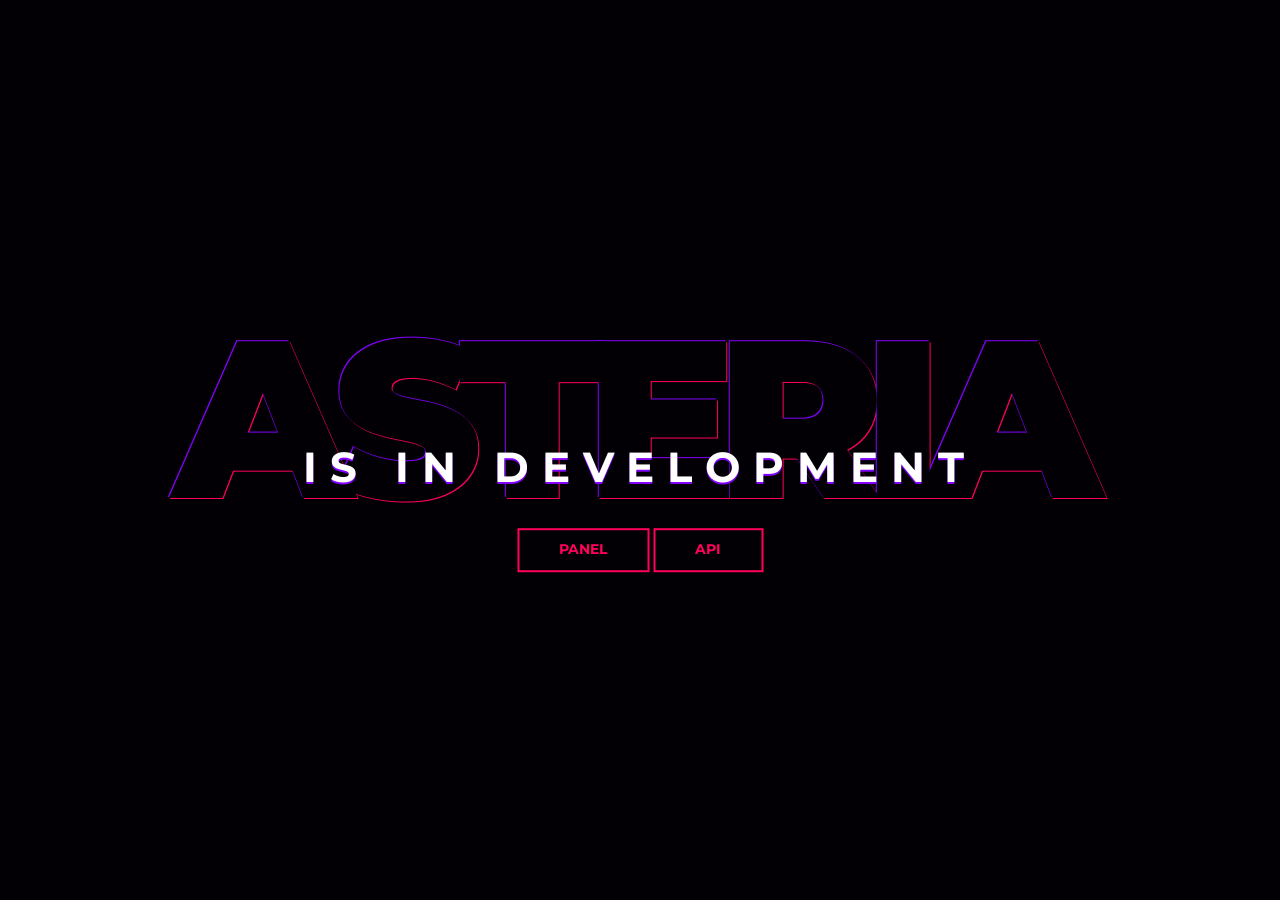
==== index.html @ abba7f77 "Update index.html" ====
<!DOCTYPE html>
<html lang="en">
<link rel="icon" type="image/png" sizes="32x32" href="/favicon-32x32.png">
<link rel="icon" type="image/png" sizes="16x16" href="/favicon-16x16.png">

<head>
	<meta charset="utf-8">
	<meta http-equiv="X-UA-Compatible" content="IE=edge">
	<meta name="viewport" content="width=device-width, initial-scale=1">
	<!-- The above 3 meta tags *must* come first in the head; any other head content must come *after* these tags -->

	<title>Asteria - Global Leader in PlayerServers.</title>

	<!-- Google font -->
	<link href="https://fonts.googleapis.com/css?family=Montserrat:700,900" rel="stylesheet">

	<!-- Custom stlylesheet -->
	<link type="text/css" rel="stylesheet" href="style.css" />

	<!-- HTML5 shim and Respond.js for IE8 support of HTML5 elements and media queries -->
	<!-- WARNING: Respond.js doesn't work if you view the page via file:// -->
	<!--[if lt IE 9]>
		  <script src="https://oss.maxcdn.com/html5shiv/3.7.3/html5shiv.min.js"></script>
		  <script src="https://oss.maxcdn.com/respond/1.4.2/respond.min.js"></script>
		<![endif]-->

</head>

<body>

	<div id="notfound">
		<div class="notfound">
			<div class="notfound-404">
				<h1>Asteria</h1>
				<h2>is in Development</h2>
			</div>
			<a href="panel">Panel</a> <a href="api">API</a>
		</div>
	</div>

</html>
	
              <a href="https://discord.gg/T6EHkHWh3a"Discord</a>
                <i class="fab fa-discord-square fa-2x fa-fw"></i>
              </a>
            </li>
---- style.css ----
* {
  -webkit-box-sizing: border-box;
          box-sizing: border-box;
}

body {
  padding: 0;
  margin: 0;
}

#notfound {
  position: relative;
  height: 100vh;
  background: #030005;
}

#notfound .notfound {
  position: absolute;
  left: 50%;
  top: 50%;
  -webkit-transform: translate(-50%, -50%);
      -ms-transform: translate(-50%, -50%);
          transform: translate(-50%, -50%);
}

.notfound {
  max-width: 767px;
  width: 100%;
  line-height: 1.4;
  text-align: center;
}

.notfound .notfound-404 {
  position: relative;
  height: 180px;
  margin-bottom: 20px;
  z-index: -1;
}

.notfound .notfound-404 h1 {
  font-family: 'Montserrat', sans-serif;
  position: absolute;
  left: 50%;
  top: 50%;
  -webkit-transform: translate(-50% , -50%);
      -ms-transform: translate(-50% , -50%);
          transform: translate(-50% , -50%);
  font-size: 224px;
  font-weight: 900;
  margin-top: 0px;
  margin-bottom: 0px;
  margin-left: -12px;
  color: #030005;
  text-transform: uppercase;
  text-shadow: -1px -1px 0px #8400ff, 1px 1px 0px #ff005a;
  letter-spacing: -20px;
}


.notfound .notfound-404 h2 {
  font-family: 'Montserrat', sans-serif;
  position: absolute;
  left: 0;
  right: 0;
  top: 110px;
  font-size: 42px;
  font-weight: 700;
  color: #fff;
  text-transform: uppercase;
  text-shadow: 0px 2px 0px #8400ff;
  letter-spacing: 13px;
  margin: 0;
}

.notfound a {
  font-family: 'Montserrat', sans-serif;
  display: inline-block;
  text-transform: uppercase;
  color: #ff005a;
  text-decoration: none;
  border: 2px solid;
  background: transparent;
  padding: 10px 40px;
  font-size: 14px;
  font-weight: 700;
  -webkit-transition: 0.2s all;
  transition: 0.2s all;
}

.notfound a:hover {
  color: #8400ff;
}

@media only screen and (max-width: 767px) {
    .notfound .notfound-404 h2 {
        font-size: 24px;
    }
}

@media only screen and (max-width: 480px) {
  .notfound .notfound-404 h1 {
      font-size: 182px;
  }
}
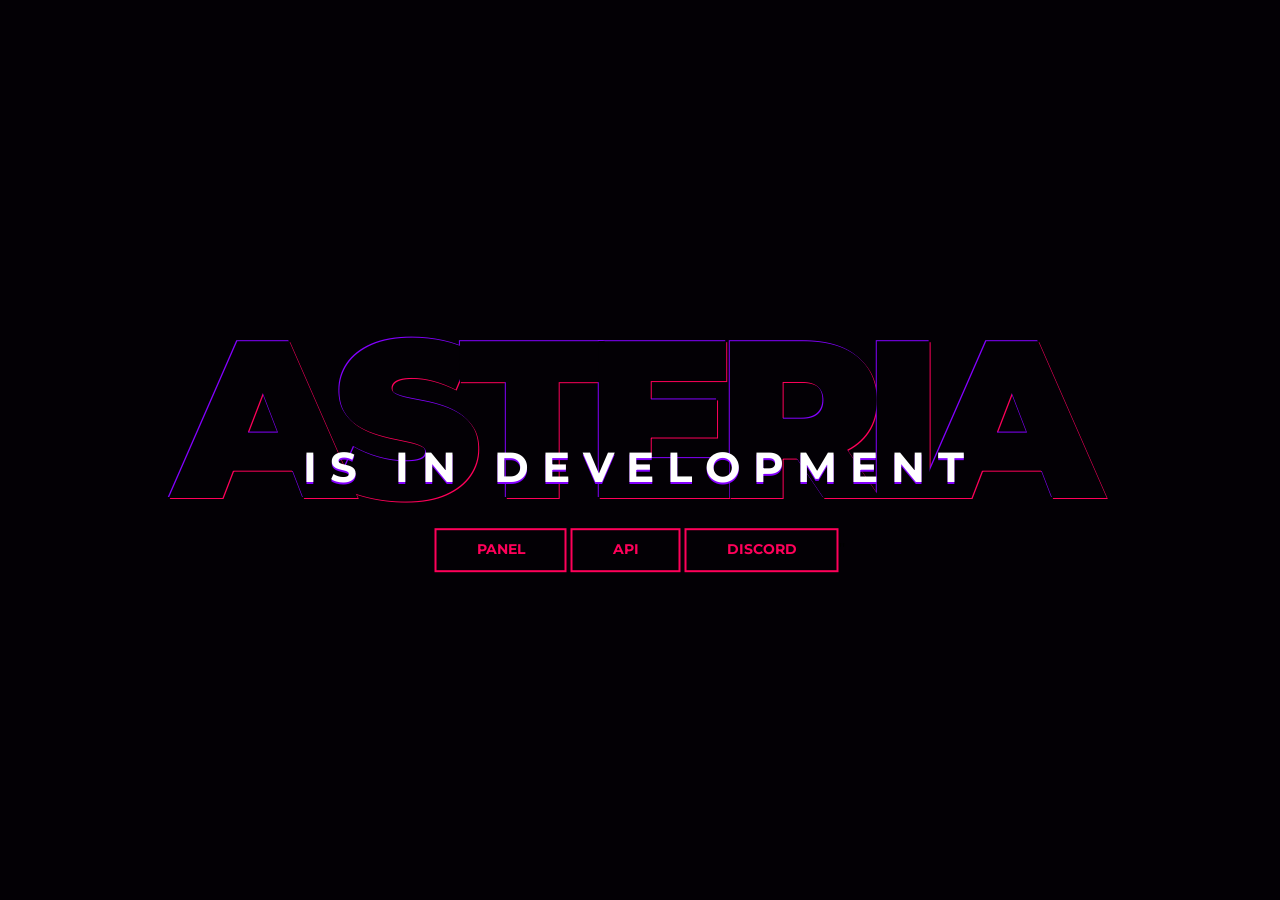
==== commit 7c63234f: "Update index.html" ====
--- a/index.html
+++ b/index.html
@@ -35,14 +35,13 @@
 				<h2>is in Development</h2>
 			</div>
 			<a href="panel">Panel</a> <a href="api">API</a>
+			<a href="https://discord.gg/AQBcwhenv2">Discord</a>"
 		</div>
 	</div>
 
 </html>
 	
-              <a href="https://discord.gg/T6EHkHWh3a"Discord</a>
-                <i class="fab fa-discord-square fa-2x fa-fw"></i>
-              </a>
-            </li>
 
 
+
+
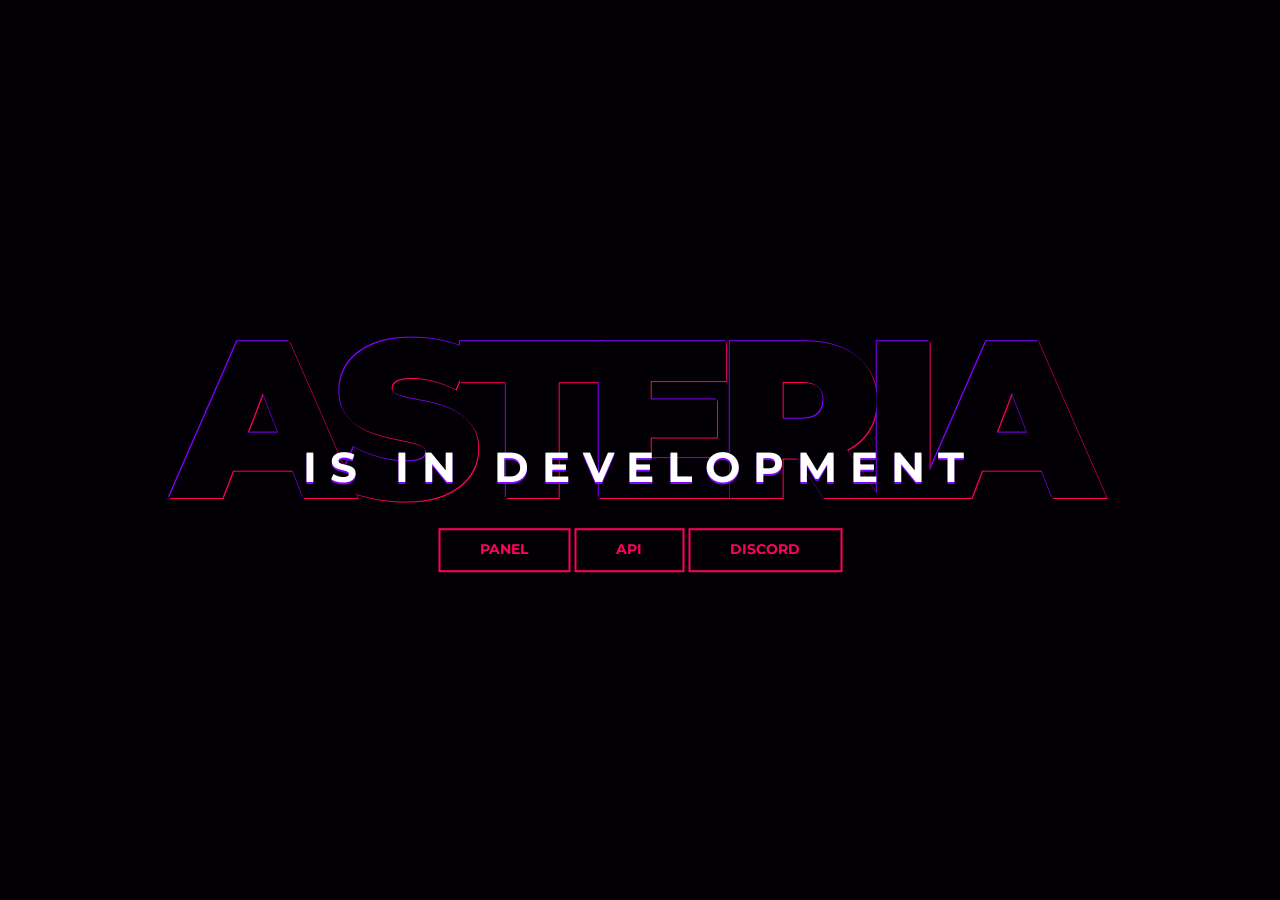
==== commit ccc89176: "Update index.html" ====
--- a/index.html
+++ b/index.html
@@ -34,8 +34,7 @@
 				<h1>Asteria</h1>
 				<h2>is in Development</h2>
 			</div>
-			<a href="panel">Panel</a> <a href="api">API</a>
-			<a href="https://discord.gg/AQBcwhenv2">Discord</a>"
+			<a href="panel">Panel</a> <a href="api">API</a> <a href="https://discord.gg/AQBcwhenv2">Discord</a>
 		</div>
 	</div>
 
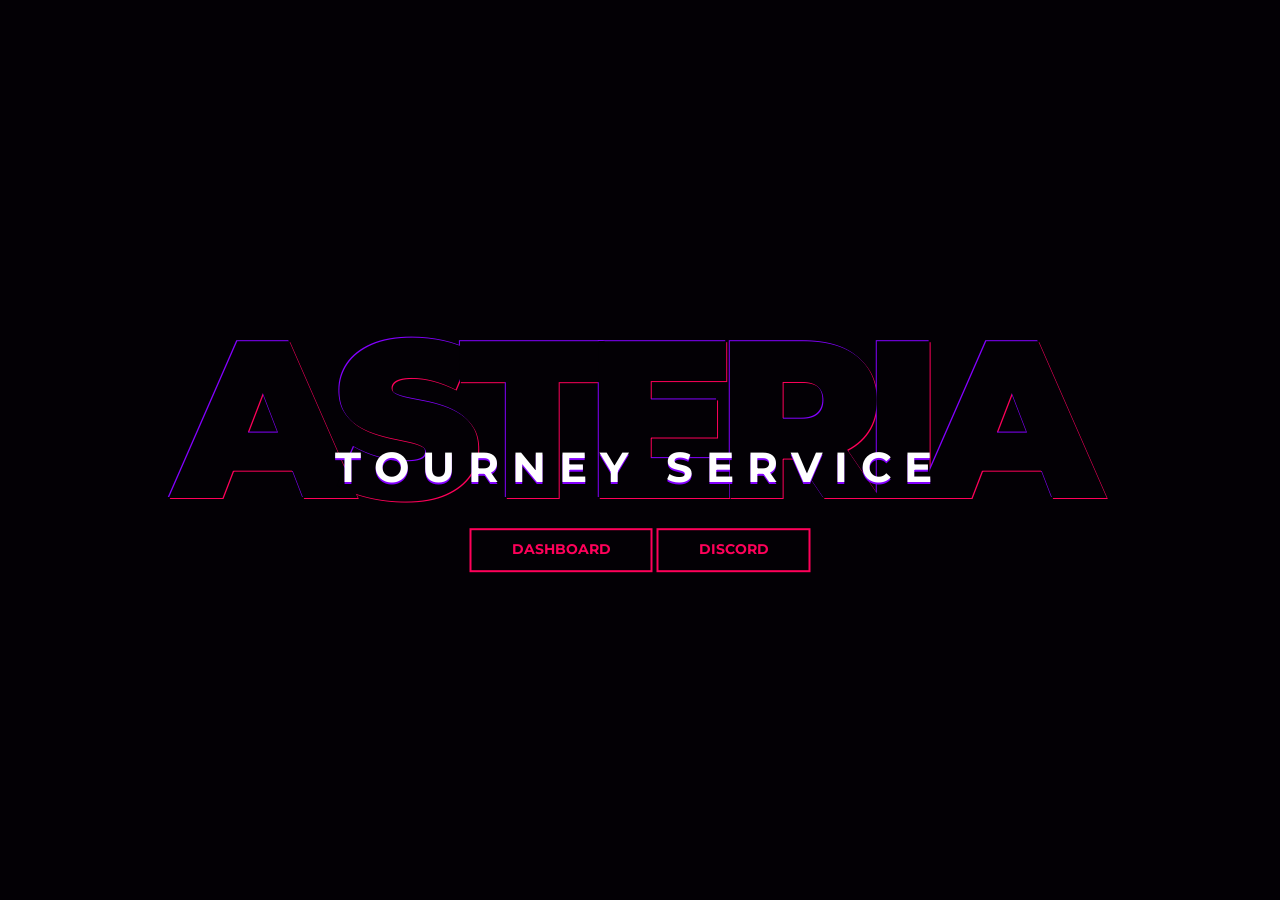
==== commit c57eed67: "Update index.html" ====
--- a/index.html
+++ b/index.html
@@ -7,9 +7,10 @@
 	<meta charset="utf-8">
 	<meta http-equiv="X-UA-Compatible" content="IE=edge">
 	<meta name="viewport" content="width=device-width, initial-scale=1">
+	<meta name="description" content="The Global Leader in Server Hosting since 2021.">
 	<!-- The above 3 meta tags *must* come first in the head; any other head content must come *after* these tags -->
 
-	<title>Asteria - Global Leader in PlayerServers.</title>
+	<title>Asteria | Home Page</title>
 
 	<!-- Google font -->
 	<link href="https://fonts.googleapis.com/css?family=Montserrat:700,900" rel="stylesheet">
@@ -32,9 +33,9 @@
 		<div class="notfound">
 			<div class="notfound-404">
 				<h1>Asteria</h1>
-				<h2>is in Development</h2>
+				<h2>Tourney Service</h2>
 			</div>
-			<a href="panel">Panel</a> <a href="api">API</a> <a href="https://discord.gg/AQBcwhenv2">Discord</a>
+			<a href="panel">Dashboard</a> <a href="https://discord.gg/AQBcwhenv2">Discord</a>
 		</div>
 	</div>
 
